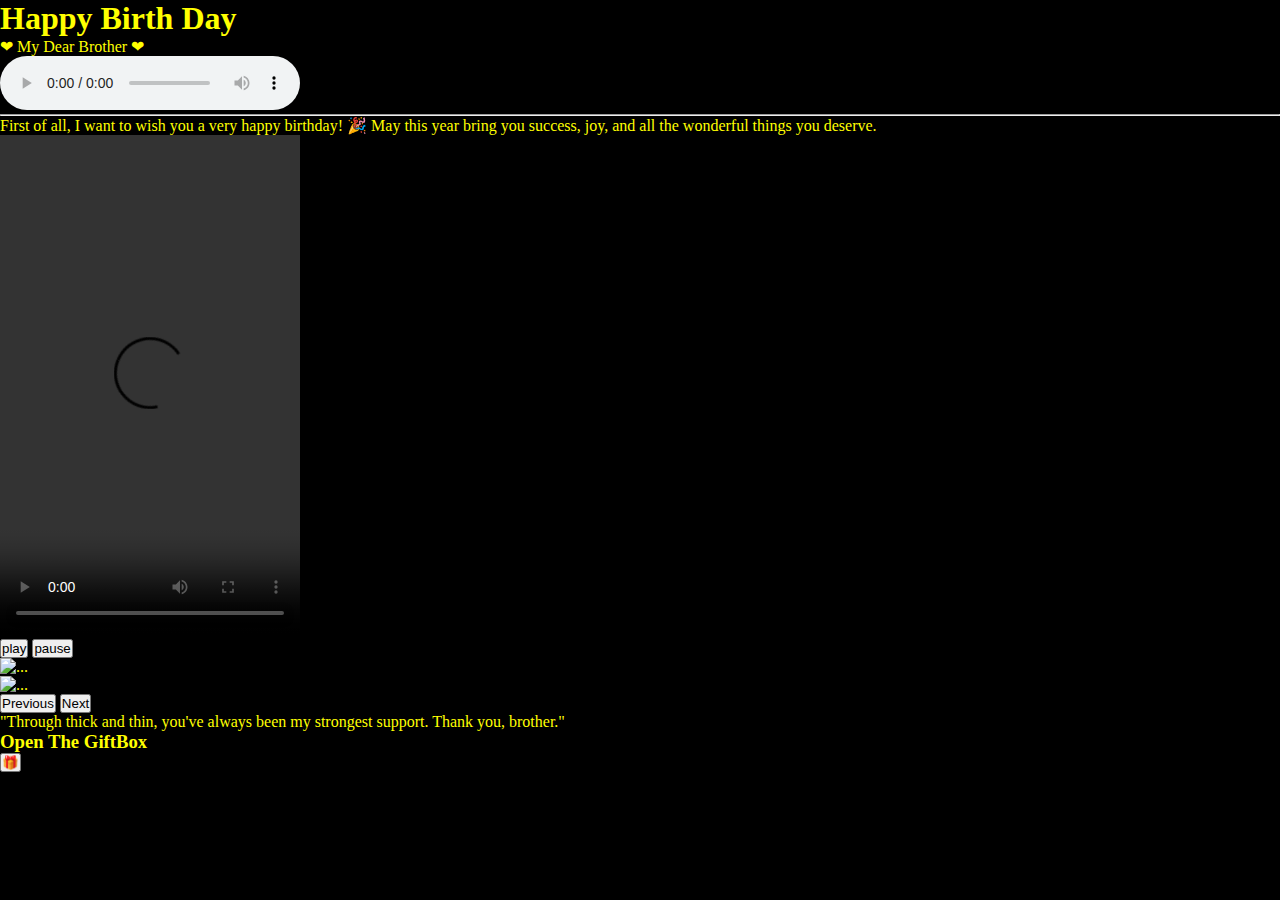
==== index.html @ 3b74eb01 "Add files via upload" ====
<!DOCTYPE html>
<html lang="en">

<head>
    <meta charset="UTF-8">
    <meta name="viewport" content="width=device-width, initial-scale=1.0">
    <title>Happy Birthday</title>
    <link rel="stylesheet" href="assests/css/bootstrap.min.css">
    <link rel="stylesheet" href="style.css">
</head>

<body>

    <div class="container">


   

    <section>
        <div class="container">
            <div class="row">

                <h1 class="text-center mt-5 ">Happy Birth Day  </h1>
                <p class="text-center mt-5 fs-3">&#10084;  My Dear Brother &#10084;</p>

                <div class="center w-100">
                    <audio src="assests/images/Aanandha_Yaazhai.mp3" id="audio" class="my-3"  controls> </audio>
                    <!-- <button onclick="playaudio()">play</button> -->
                    <!-- <button onclick="pauseaudio()">pause</button> -->
                    <!-- <button onclick="stopaudio()">stop</button> -->
                </div>
<hr>
                <p class="text-center mt-5 fs-2">
                    First of all, I want to wish you a very happy birthday! 🎉 May this year bring you success, joy, and all the wonderful things you deserve.
                </p>



    <video src="assests/images/VN20230912_020804.mp4" controls height="500px" id="video"> video </video>
    <div class="row d-flex gap-5">
        <button class="w-25" onclick="playvideo()">play</button>
        <button class="w-25" onclick="pausevideo()">pause</button>
        <!-- <button onclick="stopvideo()">stop</button> -->
    </div>
    

               

            </div>
        </div>
    </section>







    <section>
        <div class="container mt-5 mb-5">
            <div class="row  d-flex justify-content-center align-items-center">
                <div class="col-lg-3">
                    <div id="carouselExampleFade" class="carousel slide carousel-fade">
                        <div class="carousel-inner">
                            <div class="carousel-item active">
                                <img src="assests/images/one.jpg" class="d-block w-100" height="500px"
                                    alt="...">
                            </div>
                            <div class="carousel-item">
                                <img src="assests/images/two.jpg" class="d-block w-100" height="500px"
                                    alt="...">
                            </div>

                        </div>
                        <button class="carousel-control-prev" type="button" data-bs-target="#carouselExampleFade"
                            data-bs-slide="prev">
                            <span class="carousel-control-prev-icon" aria-hidden="true"></span>
                            <span class="visually-hidden ">Previous</span>
                        </button>
                        <button class="carousel-control-next" type="button" data-bs-target="#carouselExampleFade"
                            data-bs-slide="next">
                            <span class="carousel-control-next-icon" aria-hidden="true"></span>
                            <span class="visually-hidden">Next</span>
                        </button>
                    </div>

                </div>
                <div class="col-lg-6">
                    <p class="text-center mt-5 fs-3">"Through thick and thin, you've always been my strongest support.
                        Thank you, brother."</p>

                </div>


            </div>
        </div>
    </section>


    <!-- <section>
        <div class="container">
            <div class="row">
                <div class="col-12">
                    <video src=""></video>
                </div>
            </div>
        </div>
    </section> -->




    <section>
        <div class="container">
            <div class="row mb-3">
                <h3 class="text-center">Open The GiftBox</h3>
                <a class="text-center giftboxs  " href="party.html"><button class="btn fs-3 border text-light ">&#x1F381;</button></a>
            </div>
        </div>
    </section>

    </div>

    <script src="assests/js/bootstrap.min.js"></script>
    <script src="index.js"></script>

    <script>
    var aud=document.getElementById("audio");
    function playaudio(){
        aud.play();
    }
    function pauseaudio(){
        aud.pause();
    }
    function stopaudio(){
        aud.stop();
        aud=0;
    }



    var vid=document.getElementById("video");
    function playvideo(){
        vid.play();
    }
    function pausevideo(){
        vid.pause();
    }
    function stopvideo(){
      vid.stop();
        vid=0;
    }
    </script>
</body>

</html>
---- style.css ----
*{
    padding: 0;
    margin: 0;
}


body{
    background-color: rgb(0, 0, 0);
    color: yellow;
}
/* Preloader Styles */
#preloader {
    position: fixed;
    top: 0;
    left: 0;
    width: 100%;
    height: 100%;
    background-color: #ffffff; /* You can change this background color */
    z-index: 9999;
    display: flex;
    justify-content: center;
    align-items: center;
}

.loader {
    border: 8px solid #f3f3f3;
    border-top: 8px solid #3498db; /* Customize this color */
    border-radius: 50%;
    width: 60px;
    height: 60px;
    animation: spin 1.5s linear infinite;
}

@keyframes spin {
    0% { transform: rotate(0deg); }
    100% { transform: rotate(360deg); }
}


.f-page{
    display: flex;
    justify-content: center;
    align-items: center;


}

.f-page .box-1{
    width: 500px ;
    height: auto;
    margin-top: 20px;
  
}
.f-page .box-1 h1{
    font-family: 'Gill Sans', 'Gill Sans MT', Calibri, 'Trebuchet MS', sans-serif;
    font-weight: bold;
}



.f-page .box-1 .box-1-inner{
    background-color: gray;
    
}
.f-page .box-1 .box-1-inner p{
    color: black;
    padding: 10px;
    
    
}


.party {
    position: relative;
    width: 100%;
    height: 100%;
}

.popper {
    /* width: 50px;
    height: 80px;
    background-color: #ff9800; */
    position: absolute;
    bottom: 20px;
    left: 50%;
    transform: translateX(-50%) rotate(-45deg);
    border-radius: 0 0 20px 20px;
    /* border-top: 5px solid #333; */
    z-index: 1;
}

.confetti {
    position: absolute;
    width: 15px;
    height: 30px;
    background-color: #4CAF50;
    transform-origin: center;
    animation: blast 4s ease-out infinite;
    border-radius: 2px;
}

.confetti:nth-child(2) {
    background-color: #FFC107;
    animation-delay: 0.2s;
}

.confetti:nth-child(3) {
    background-color: #F44336;
    animation-delay: 0.4s;
}

.confetti:nth-child(4) {
    background-color: #2196F3;
    animation-delay: 0.6s;
}

.confetti:nth-child(5) {
    background-color: #9C27B0;
    animation-delay: 0.8s;
}

.confetti:nth-child(6) {
    background-color: #FFEB3B;
    animation-delay: 1s;
}

.confetti:nth-child(7) {
    background-color: #E91E63;
    animation-delay: 1.2s;
}

.confetti:nth-child(8) {
    background-color: #00BCD4;
    animation-delay: 1.4s;
}

.confetti:nth-child(9) {
    background-color: #673AB7;
    animation-delay: 1.6s;
}

.confetti:nth-child(10) {
    background-color: #8BC34A;
    animation-delay: 1.8s;
}

/* Animation for confetti to blast and spread over the full screen */
@keyframes blast {
    0% {
        top: 50%;
        left: 50%;
        transform: scale(1) rotate(0deg);
        opacity: 1;
    }
    25% {
        transform: scale(1.2) rotate(90deg);
    }
    50% {
        top: calc(50% - 200px);
        left: calc(50% + 200px);
        transform: scale(1.5) rotate(180deg);
    }
    75% {
        top: calc(50% - 400px);
        left: calc(50% - 400px);
        transform: scale(1.8) rotate(270deg);
    }
    100% {
        top: -500px;
        left: 100vw;
        transform: scale(2) rotate(360deg);
        opacity: 0;
    }
}




.giftboxs .btn:hover{
  padding: 10px;
}
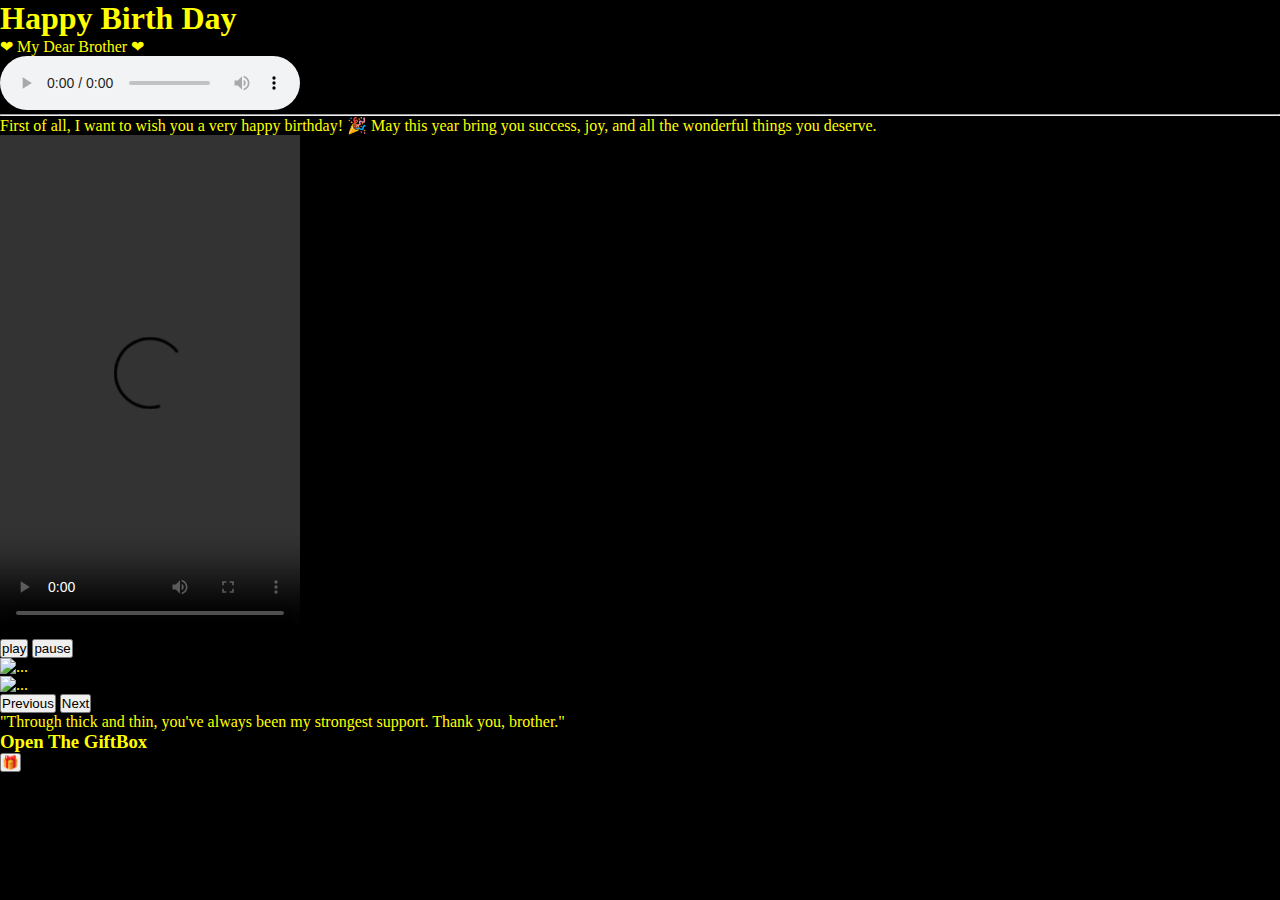
==== commit 078078d0: "Update index.html" ====
--- a/index.html
+++ b/index.html
@@ -24,7 +24,7 @@
                 <p class="text-center mt-5 fs-3">&#10084;  My Dear Brother &#10084;</p>
 
                 <div class="center w-100">
-                    <audio src="assests/images/Aanandha_Yaazhai.mp3" id="audio" class="my-3"  controls> </audio>
+                    <audio src="" id="audio" class="my-3"  controls> </audio>
                     <!-- <button onclick="playaudio()">play</button> -->
                     <!-- <button onclick="pauseaudio()">pause</button> -->
                     <!-- <button onclick="stopaudio()">stop</button> -->
@@ -153,4 +153,4 @@
     </script>
 </body>
 
-</html>+</html>
